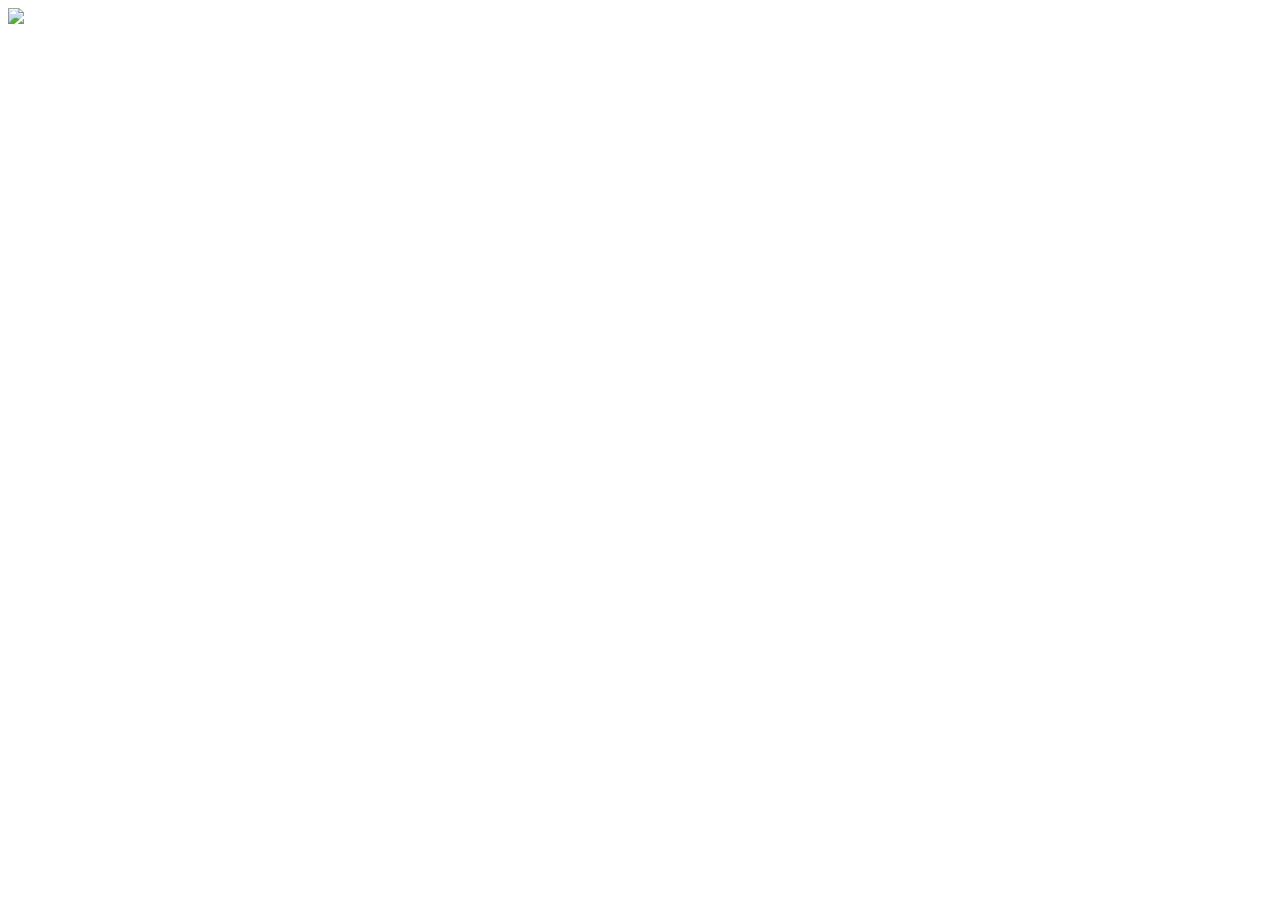
==== exercicios/eventos/baralho/index.html @ 40e95ed7 "Merge branch 'main' of https://github.com/SENAI-Cotia/UC-Programacao-Front-End" ====
<!DOCTYPE html>
<html lang="pt-br">
<head>
	<meta charset="UTF-8">
	<meta name="viewport" content="width=device-width, initial-scale=1.0">
	<title>Baralho</title>
</head>
<body>
	<img src="https://www.deckofcardsapi.com/static/img/back.png" />
</body>
</html>
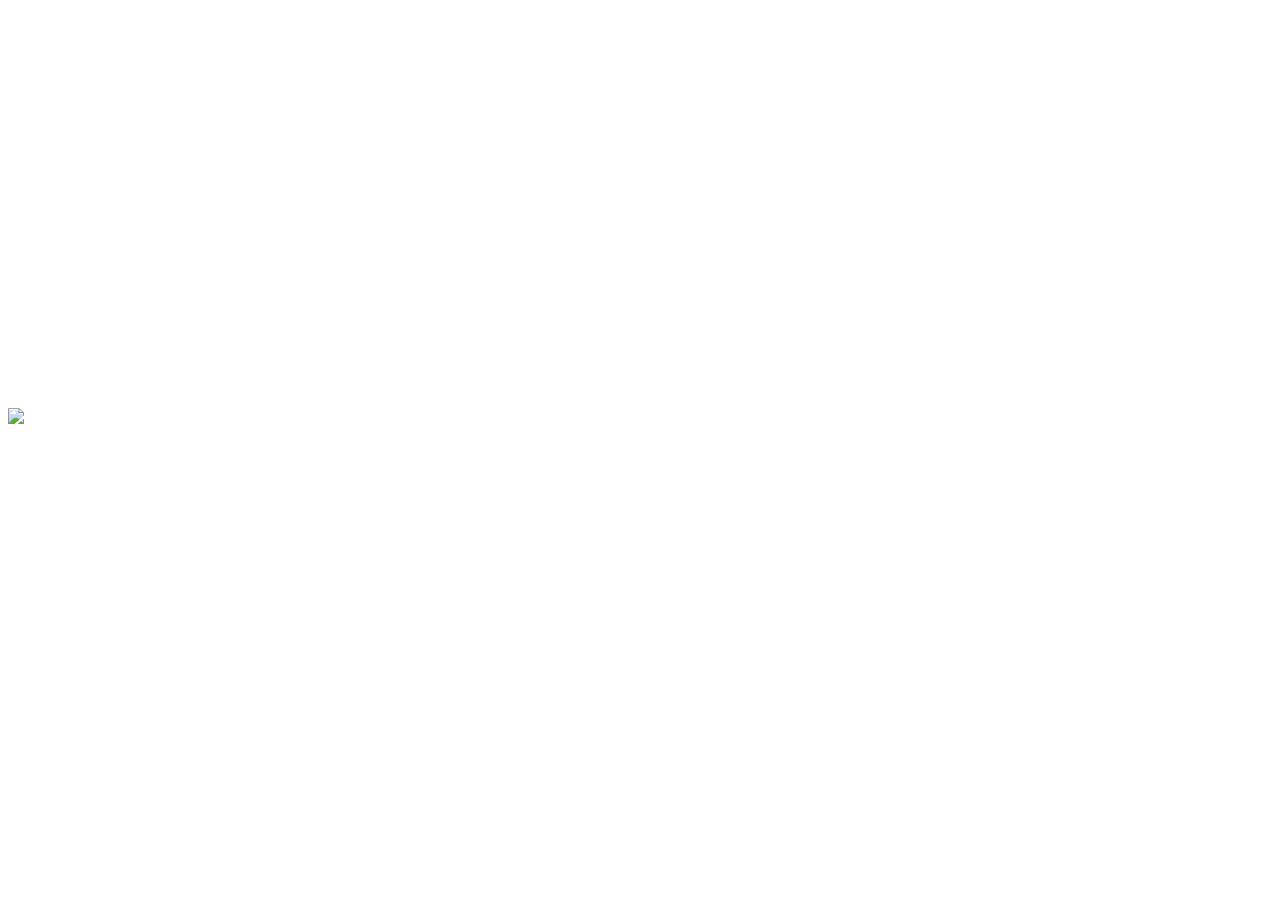
==== commit 396af5be: "Animação baralho" ====
--- a/exercicios/eventos/baralho/index.html
+++ b/exercicios/eventos/baralho/index.html
@@ -4,8 +4,48 @@
 	<meta charset="UTF-8">
 	<meta name="viewport" content="width=device-width, initial-scale=1.0">
 	<title>Baralho</title>
+	<style>
+		/* 1. Define a animação "girar" */
+		/* cada bloco com uma porcentagem na frente representa os valores da propriedade */
+		/* em cada percentual de conclusão da animação */
+		@keyframes girar {
+			0% {
+				transform: rotateY(0deg);
+			}
+			0%, 25% {
+				background-image: url('https://deckofcardsapi.com/static/img/back.png');
+			}
+			50%,100% {
+				background-image: url('https://deckofcardsapi.com/static/img/KH.png');
+			}
+			100% {
+				transform: rotateY(360deg);
+			}
+		}
+
+		/* 2. Seleciona o elemento a girar e aplica a animação criada com a propriedade animation */
+		#deck {
+			animation: girar 2s linear infinite;
+		}
+
+		.card {
+			width: 250px;
+			height: 400px;
+			background-image: url('https://www.deckofcardsapi.com/static/img/back.png');
+			background-repeat: no-repeat;
+			background-size: fit;
+
+			animation: girar 2s linear infinite;
+		}
+	</style>
 </head>
 <body>
-	<img src="https://www.deckofcardsapi.com/static/img/back.png" />
+	<div class="card"></div>
+	<img id="deck" src="https://www.deckofcardsapi.com/static/img/back.png" />
+
+
+	<script>
+		console.dir(deck.style)
+	</script>
 </body>
 </html>
